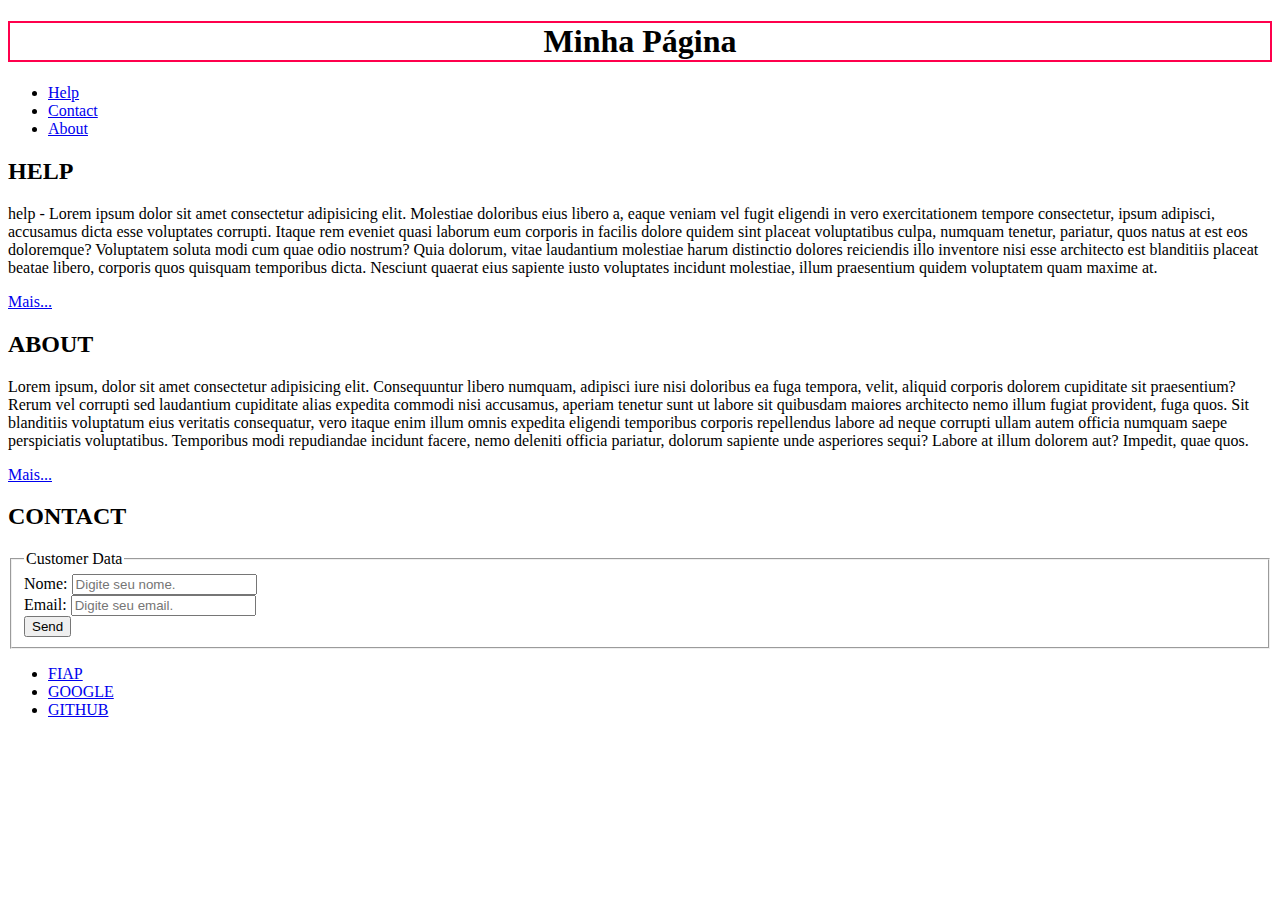
==== index.html @ ac228bd1 "projetinho melhorando" ====
<!-- Este é um comentário em html. -->
<!DOCTYPE HTML> <!-- Este é o DTD do HTML5. -->
<!-- Document Type Definition é a instrução que vai orientar o 
	\browser a carregar o conjunto correto de bibliotecas da versão do HTML em questão. -->

<html lang="pt-br">
	<!-- primeiro filho do html = head. -->
	<head>
		<!-- Os filhos do head são em sua maioria tags de metadados. 
			\Ex: meta. -->
		<meta charset="UTF-8"/>
		<meta name="viewport" content="width:device-width,initial-scale=1.0"/>
		<title>Pagina Básica</title>
	<head>
	<!-- segundo filho do html = body -->
	<body>
	<div class="container">
		<header class="cabecalho">
			<h1 style="text-align: center;border: solid 2px #ff004c;">Minha Página</h1>
		<nav class="menu">
			
			<ul>
			 <li><a href="./paginas/help.html"> Help </a></li>
			 <li><a href="#contact"> Contact </a></li>
			 <li><a href="./paginas/about.html">About</a></li>
			</ul>

		</nav>
			
		</header>
		<section class="conteudo">
			<div>
				<h2>HELP</h2>
				<p>help - Lorem ipsum dolor sit amet consectetur adipisicing elit. Molestiae doloribus eius libero a, eaque veniam vel fugit eligendi in vero exercitationem tempore consectetur, ipsum adipisci, accusamus dicta esse voluptates corrupti. Itaque rem eveniet quasi laborum eum corporis in facilis dolore quidem sint placeat voluptatibus culpa, numquam tenetur, pariatur, quos natus at est eos doloremque? Voluptatem soluta modi cum quae odio nostrum? Quia dolorum, vitae laudantium molestiae harum distinctio dolores reiciendis illo inventore nisi esse architecto est blanditiis placeat beatae libero, corporis quos quisquam temporibus dicta. Nesciunt quaerat eius sapiente iusto voluptates incidunt molestiae, illum praesentium quidem voluptatem quam maxime at.
				</p>
				<a href="./paginas/help.html">Mais...</a>
			</div>
			<div>
				<h2>ABOUT</h2>
				<p>Lorem ipsum, dolor sit amet consectetur adipisicing elit. Consequuntur libero numquam, adipisci iure nisi doloribus ea fuga tempora, velit, aliquid corporis dolorem cupiditate sit praesentium? Rerum vel corrupti sed laudantium cupiditate alias expedita commodi nisi accusamus, aperiam tenetur sunt ut labore sit quibusdam maiores architecto nemo illum fugiat provident, fuga quos. Sit blanditiis voluptatum eius veritatis consequatur, vero itaque enim illum omnis expedita eligendi temporibus corporis repellendus labore ad neque corrupti ullam autem officia numquam saepe perspiciatis voluptatibus. Temporibus modi repudiandae incidunt facere, nemo deleniti officia pariatur, dolorum sapiente unde asperiores sequi? Labore at illum dolorem aut? Impedit, quae quos.
				</p>
				<a href="./paginas/about.html">Mais...</a>
			</div>
			<div id="contact">
				<h2>CONTACT</h2>
				<form>
					<fieldset>
					  <legend>Customer Data</legend>
					  <div>
						<label for="idNm">Nome:</label>
						<input
						  type="text"
						  name="txtNm"
						  id="idNm"
						  placeholder="Digite seu nome."
						/>
					  </div>
					  <div>
						<label for="idEmail">Email:</label>
						<input
						  type="email"
						  name="txtEmail"
						  id="idEmail"
						  placeholder="Digite seu email."
						/>
					  </div>
					  <div>
						<button type="button">Send</button>
							</div>
					</fieldset>
				</form>
			</div>
		</section>
		<footer class="rodape">
			<!-- nav.menu>ul>li*3>a[href="#"]{item - $} -->
			<nav class="menu">
				<ul>
					<li><a href="https://www.fiap.com.br" target="_blank">FIAP</a></li>
					<li><a href="https://www.google.com/" target="_blank">GOOGLE</a></li>
					<li><a href="https://github.com/" target="_blank">GITHUB</a></li>
				</ul>
			</nav>
		</footer>
	</div>

	</body>
</html>
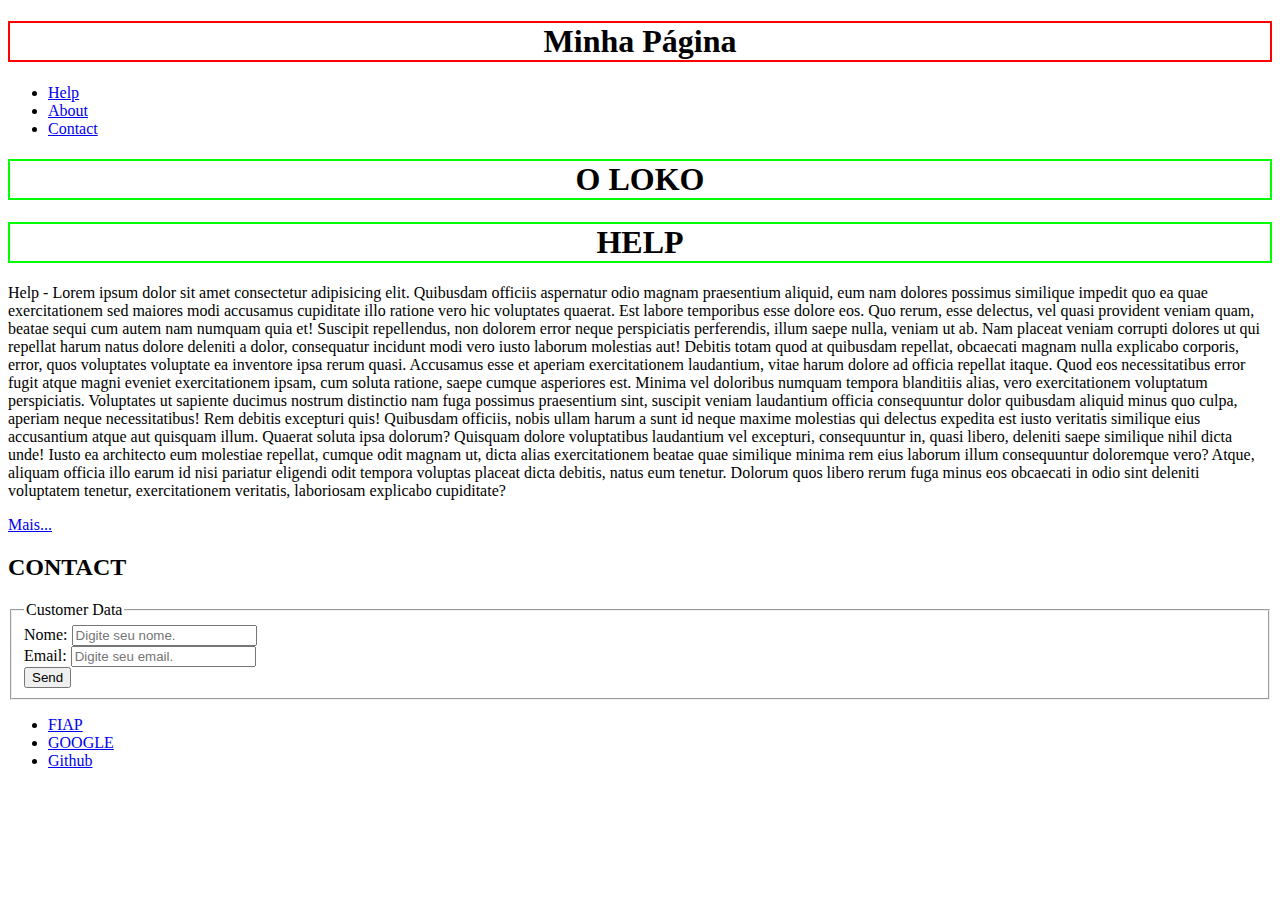
==== commit ad69f25d: "começo de css" ====
--- a/index.html
+++ b/index.html
@@ -1,87 +1,134 @@
-<!-- Este é um comentário em html. -->
-<!DOCTYPE HTML> <!-- Este é o DTD do HTML5. -->
-<!-- Document Type Definition é a instrução que vai orientar o 
-	\browser a carregar o conjunto correto de bibliotecas da versão do HTML em questão. -->
+<!DOCTYPE html>
 
 <html lang="pt-br">
-	<!-- primeiro filho do html = head. -->
-	<head>
-		<!-- Os filhos do head são em sua maioria tags de metadados. 
-			\Ex: meta. -->
-		<meta charset="UTF-8"/>
-		<meta name="viewport" content="width:device-width,initial-scale=1.0"/>
-		<title>Pagina Básica</title>
-	<head>
-	<!-- segundo filho do html = body -->
-	<body>
-	<div class="container">
-		<header class="cabecalho">
-			<h1 style="text-align: center;border: solid 2px #ff004c;">Minha Página</h1>
-		<nav class="menu">
-			
-			<ul>
-			 <li><a href="./paginas/help.html"> Help </a></li>
-			 <li><a href="#contact"> Contact </a></li>
-			 <li><a href="./paginas/about.html">About</a></li>
-			</ul>
+  <head>
+    <!-- As metatags -->
+    <meta charset="UTF-8" />
+    <meta name="viewport" content="width:device-width, initial-scale=1.0" />
+    <title>Página Básica</title>
 
-		</nav>
-			
-		</header>
-		<section class="conteudo">
-			<div>
-				<h2>HELP</h2>
-				<p>help - Lorem ipsum dolor sit amet consectetur adipisicing elit. Molestiae doloribus eius libero a, eaque veniam vel fugit eligendi in vero exercitationem tempore consectetur, ipsum adipisci, accusamus dicta esse voluptates corrupti. Itaque rem eveniet quasi laborum eum corporis in facilis dolore quidem sint placeat voluptatibus culpa, numquam tenetur, pariatur, quos natus at est eos doloremque? Voluptatem soluta modi cum quae odio nostrum? Quia dolorum, vitae laudantium molestiae harum distinctio dolores reiciendis illo inventore nisi esse architecto est blanditiis placeat beatae libero, corporis quos quisquam temporibus dicta. Nesciunt quaerat eius sapiente iusto voluptates incidunt molestiae, illum praesentium quidem voluptatem quam maxime at.
-				</p>
-				<a href="./paginas/help.html">Mais...</a>
-			</div>
-			<div>
-				<h2>ABOUT</h2>
-				<p>Lorem ipsum, dolor sit amet consectetur adipisicing elit. Consequuntur libero numquam, adipisci iure nisi doloribus ea fuga tempora, velit, aliquid corporis dolorem cupiditate sit praesentium? Rerum vel corrupti sed laudantium cupiditate alias expedita commodi nisi accusamus, aperiam tenetur sunt ut labore sit quibusdam maiores architecto nemo illum fugiat provident, fuga quos. Sit blanditiis voluptatum eius veritatis consequatur, vero itaque enim illum omnis expedita eligendi temporibus corporis repellendus labore ad neque corrupti ullam autem officia numquam saepe perspiciatis voluptatibus. Temporibus modi repudiandae incidunt facere, nemo deleniti officia pariatur, dolorum sapiente unde asperiores sequi? Labore at illum dolorem aut? Impedit, quae quos.
-				</p>
-				<a href="./paginas/about.html">Mais...</a>
-			</div>
-			<div id="contact">
-				<h2>CONTACT</h2>
-				<form>
-					<fieldset>
-					  <legend>Customer Data</legend>
-					  <div>
-						<label for="idNm">Nome:</label>
-						<input
-						  type="text"
-						  name="txtNm"
-						  id="idNm"
-						  placeholder="Digite seu nome."
-						/>
-					  </div>
-					  <div>
-						<label for="idEmail">Email:</label>
-						<input
-						  type="email"
-						  name="txtEmail"
-						  id="idEmail"
-						  placeholder="Digite seu email."
-						/>
-					  </div>
-					  <div>
-						<button type="button">Send</button>
-							</div>
-					</fieldset>
-				</form>
-			</div>
-		</section>
-		<footer class="rodape">
-			<!-- nav.menu>ul>li*3>a[href="#"]{item - $} -->
-			<nav class="menu">
-				<ul>
-					<li><a href="https://www.fiap.com.br" target="_blank">FIAP</a></li>
-					<li><a href="https://www.google.com/" target="_blank">GOOGLE</a></li>
-					<li><a href="https://github.com/" target="_blank">GITHUB</a></li>
-				</ul>
-			</nav>
-		</footer>
-	</div>
+    <!-- As folhas de estilo  através de bloco style -->
 
-	</body>
-</html> +    <style>
+      h1 {
+        text-align: center;
+        border: solid 2px rgb(255, 0, 0);
+      }
+
+      .meu-h1 {
+        text-align: center;
+        border: solid 2px rgb(0, 0, 255);
+      }
+
+      #meu-h1-2 {
+        text-align: center;
+        border: solid 2px rgb(0, 255, 0);
+      }
+
+      section div h1 {
+        text-align: center;
+        border: solid 2px rgb(0, 255, 0);
+      }
+    </style>
+
+    <!-- As folhas de estilo  através de bloco style -->
+  </head>
+  <body>
+    <div class="container">
+      <header class="cabecalho">
+        <h1>Minha Página</h1>
+        <nav class="menu">
+          <!-- ul = unordered list e só pode conter dentro diretamente dentro de si  li (list item) ou outros uls-->
+          <ul>
+            <li><a href="./paginas/help.html"> Help </a></li>
+            <li><a href="./paginas/about.html"> About </a></li>
+            <li><a href="#contact"> Contact </a></li>
+          </ul>
+        </nav>
+      </header>
+
+      <section class="conteudo">
+        <div>
+          <h1>O LOKO</h1>
+          <h1>HELP</h1>
+          <p>
+            Help - Lorem ipsum dolor sit amet consectetur adipisicing elit.
+            Quibusdam officiis aspernatur odio magnam praesentium aliquid, eum
+            nam dolores possimus similique impedit quo ea quae exercitationem
+            sed maiores modi accusamus cupiditate illo ratione vero hic
+            voluptates quaerat. Est labore temporibus esse dolore eos. Quo
+            rerum, esse delectus, vel quasi provident veniam quam, beatae sequi
+            cum autem nam numquam quia et! Suscipit repellendus, non dolorem
+            error neque perspiciatis perferendis, illum saepe nulla, veniam ut
+            ab. Nam placeat veniam corrupti dolores ut qui repellat harum natus
+            dolore deleniti a dolor, consequatur incidunt modi vero iusto
+            laborum molestias aut! Debitis totam quod at quibusdam repellat,
+            obcaecati magnam nulla explicabo corporis, error, quos voluptates
+            voluptate ea inventore ipsa rerum quasi. Accusamus esse et aperiam
+            exercitationem laudantium, vitae harum dolore ad officia repellat
+            itaque. Quod eos necessitatibus error fugit atque magni eveniet
+            exercitationem ipsam, cum soluta ratione, saepe cumque asperiores
+            est. Minima vel doloribus numquam tempora blanditiis alias, vero
+            exercitationem voluptatum perspiciatis. Voluptates ut sapiente
+            ducimus nostrum distinctio nam fuga possimus praesentium sint,
+            suscipit veniam laudantium officia consequuntur dolor quibusdam
+            aliquid minus quo culpa, aperiam neque necessitatibus! Rem debitis
+            excepturi quis! Quibusdam officiis, nobis ullam harum a sunt id
+            neque maxime molestias qui delectus expedita est iusto veritatis
+            similique eius accusantium atque aut quisquam illum. Quaerat soluta
+            ipsa dolorum? Quisquam dolore voluptatibus laudantium vel excepturi,
+            consequuntur in, quasi libero, deleniti saepe similique nihil dicta
+            unde! Iusto ea architecto eum molestiae repellat, cumque odit magnam
+            ut, dicta alias exercitationem beatae quae similique minima rem eius
+            laborum illum consequuntur doloremque vero? Atque, aliquam officia
+            illo earum id nisi pariatur eligendi odit tempora voluptas placeat
+            dicta debitis, natus eum tenetur. Dolorum quos libero rerum fuga
+            minus eos obcaecati in odio sint deleniti voluptatem tenetur,
+            exercitationem veritatis, laboriosam explicabo cupiditate?
+          </p>
+          <a href="./paginas/about.html">Mais...</a>
+        </div>
+        <div id="contact">
+          <h2>CONTACT</h2>
+          <form>
+            <fieldset>
+              <legend>Customer Data</legend>
+              <div>
+                <label for="idNm">Nome:</label>
+                <input
+                  type="text"
+                  name="txtNm"
+                  id="idNm"
+                  placeholder="Digite seu nome."
+                />
+              </div>
+              <div>
+                <label for="idEmail">Email:</label>
+                <input
+                  type="email"
+                  name="txtEmail"
+                  id="idEmail"
+                  placeholder="Digite seu email."
+                />
+              </div>
+              <div>
+                <button type="button">Send</button>
+              </div>
+            </fieldset>
+          </form>
+        </div>
+      </section>
+
+      <footer class="rodape">
+        <!-- nav.menu>ul>li*3>a[href="#"]{Item - $} -->
+        <nav class="menu">
+          <ul>
+            <li><a href="https://www.fiap.com.br" target="_blank">FIAP</a></li>
+            <li><a href="#">GOOGLE</a></li>
+            <li><a href="#">Github</a></li>
+          </ul>
+        </nav>
+      </footer>
+    </div>
+  </body>
+</html>
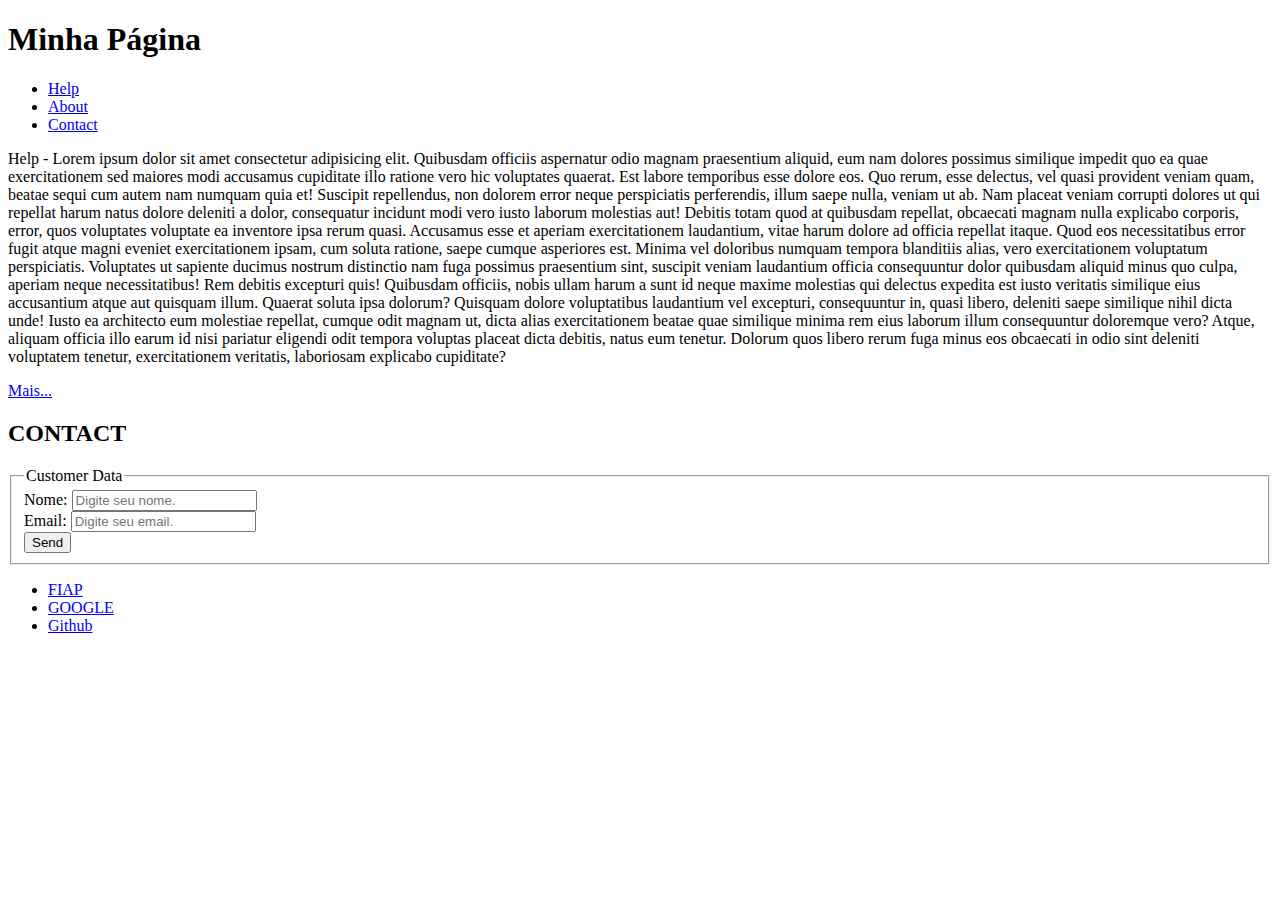
==== commit 8abcce9e: "intro css cascata" ====
--- a/index.html
+++ b/index.html
@@ -9,30 +9,9 @@
 
     <!-- As folhas de estilo  através de bloco style -->
 
-    <style>
-      h1 {
-        text-align: center;
-        border: solid 2px rgb(255, 0, 0);
-      }
+    <link rel="stylesheet" href="./css/estilo.css" />
+  </head>
 
-      .meu-h1 {
-        text-align: center;
-        border: solid 2px rgb(0, 0, 255);
-      }
-
-      #meu-h1-2 {
-        text-align: center;
-        border: solid 2px rgb(0, 255, 0);
-      }
-
-      section div h1 {
-        text-align: center;
-        border: solid 2px rgb(0, 255, 0);
-      }
-    </style>
-
-    <!-- As folhas de estilo  através de bloco style -->
-  </head>
   <body>
     <div class="container">
       <header class="cabecalho">
@@ -49,8 +28,6 @@
 
       <section class="conteudo">
         <div>
-          <h1>O LOKO</h1>
-          <h1>HELP</h1>
           <p>
             Help - Lorem ipsum dolor sit amet consectetur adipisicing elit.
             Quibusdam officiis aspernatur odio magnam praesentium aliquid, eum
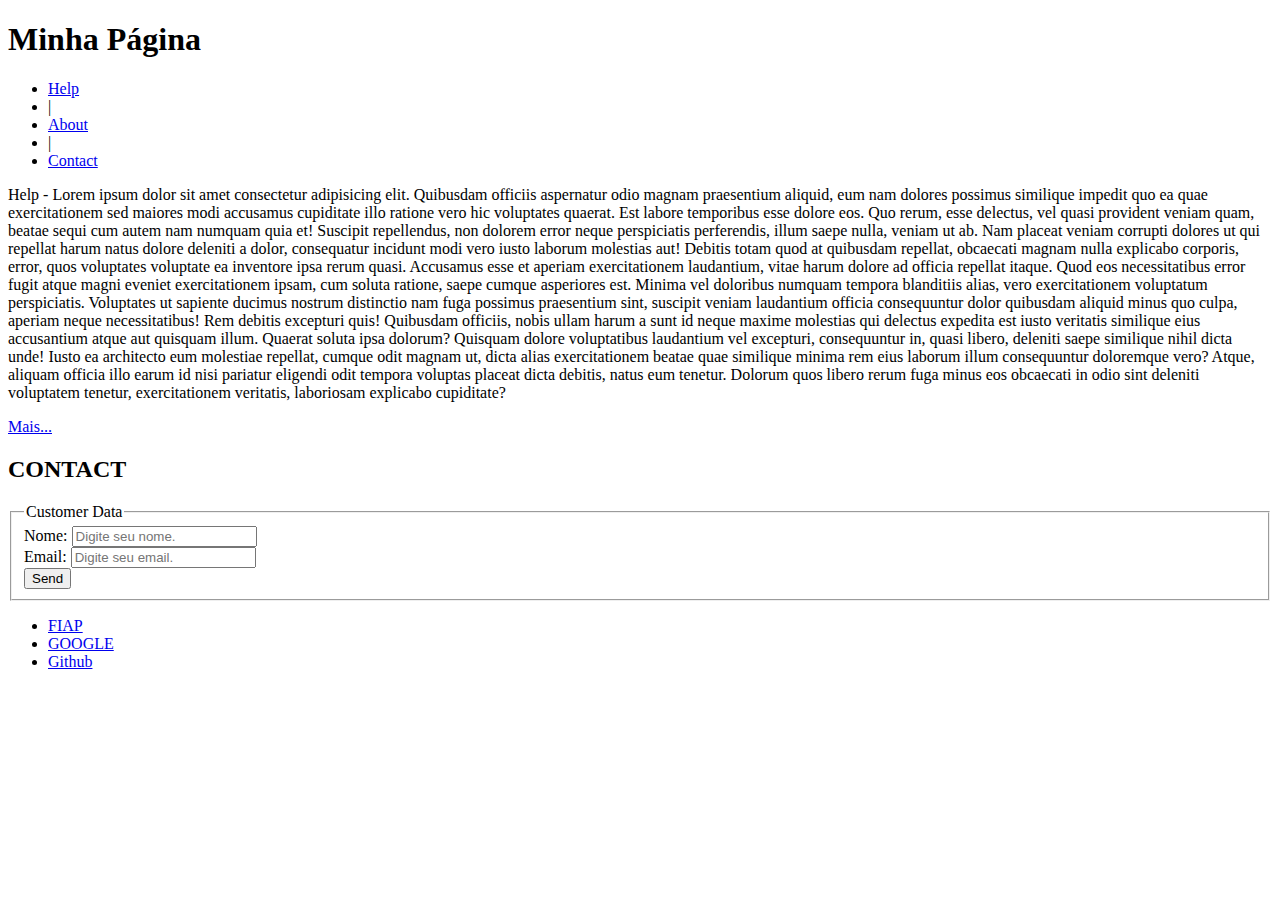
==== commit 70742967: "funções css" ====
--- a/index.html
+++ b/index.html
@@ -7,26 +7,26 @@
     <meta name="viewport" content="width:device-width, initial-scale=1.0" />
     <title>Página Básica</title>
 
-    <!-- As folhas de estilo  através de bloco style -->
-
     <link rel="stylesheet" href="./css/estilo.css" />
   </head>
 
   <body>
-    <div class="container">
-      <header class="cabecalho">
+    <div id="container">
+      <header id="cabecalho">
         <h1>Minha Página</h1>
-        <nav class="menu">
+        <nav id="menu">
           <!-- ul = unordered list e só pode conter dentro diretamente dentro de si  li (list item) ou outros uls-->
           <ul>
-            <li><a href="./paginas/help.html"> Help </a></li>
-            <li><a href="./paginas/about.html"> About </a></li>
-            <li><a href="#contact"> Contact </a></li>
+            <li class="link"><a href="./paginas/help.html"> Help </a></li>
+            <li class="link">|</li>
+            <li class="link"><a href="./paginas/about.html"> About </a></li>
+            <li class="link">|</li>
+            <li class="link"><a href="#contact"> Contact </a></li>
           </ul>
         </nav>
       </header>
 
-      <section class="conteudo">
+      <section id="conteudo">
         <div>
           <p>
             Help - Lorem ipsum dolor sit amet consectetur adipisicing elit.
@@ -63,7 +63,7 @@
             minus eos obcaecati in odio sint deleniti voluptatem tenetur,
             exercitationem veritatis, laboriosam explicabo cupiditate?
           </p>
-          <a href="./paginas/about.html">Mais...</a>
+          <a class="link" href="./paginas/about.html">Mais...</a>
         </div>
         <div id="contact">
           <h2>CONTACT</h2>
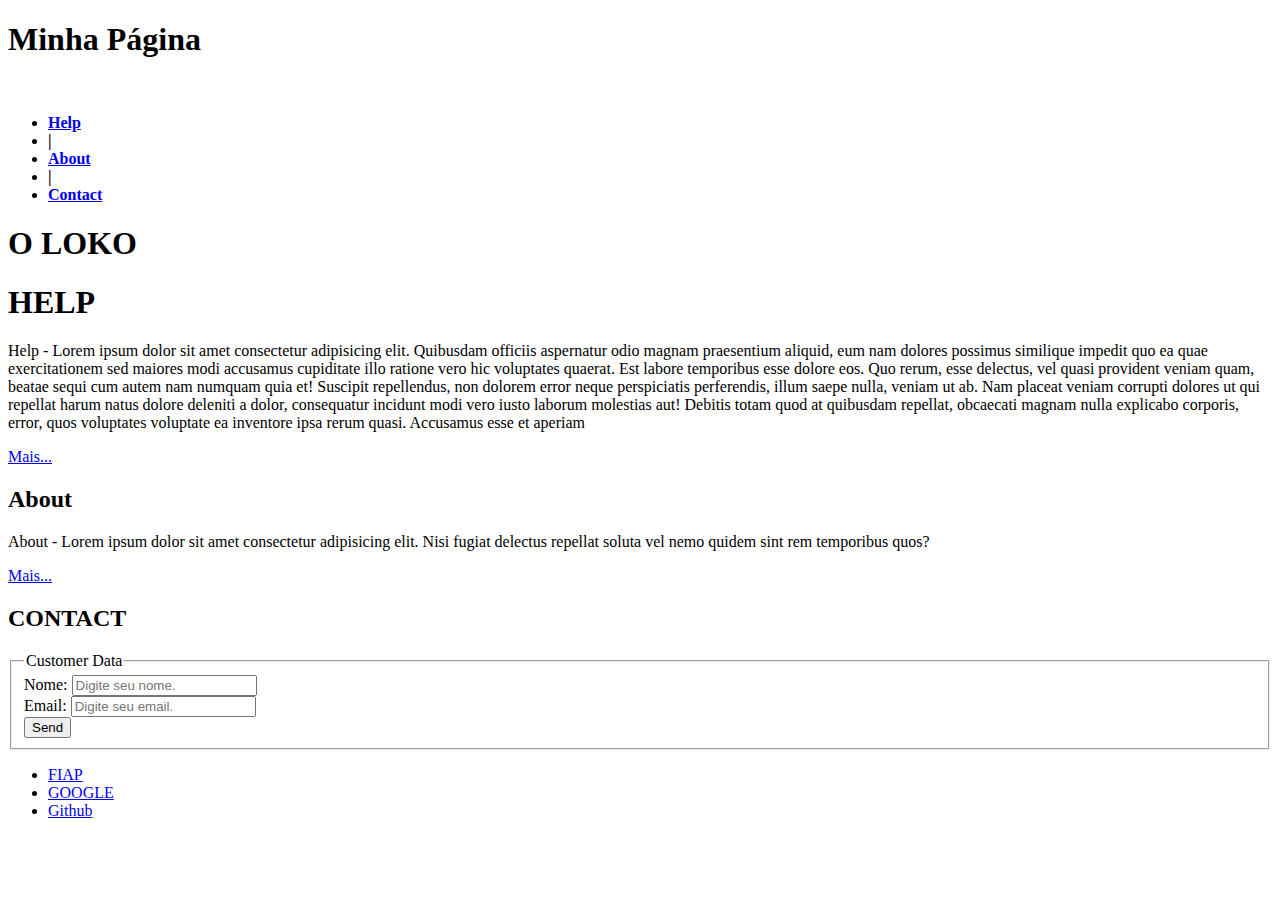
==== commit 8a1ee03c: "arrumando html" ====
--- a/index.html
+++ b/index.html
@@ -6,28 +6,31 @@
     <meta charset="UTF-8" />
     <meta name="viewport" content="width:device-width, initial-scale=1.0" />
     <title>Página Básica</title>
+    <link rel="stylesheet" href="./CSS/estilo.css">
+  </head>
+  <body>
+    <div class="container">
+      <header id="cabecalho">
 
-    <link rel="stylesheet" href="./css/estilo.css" />
-  </head>
+          <h1>Minha Página</h1>
+      </br>
 
-  <body>
-    <div id="container">
-      <header id="cabecalho">
-        <h1>Minha Página</h1>
         <nav id="menu">
           <!-- ul = unordered list e só pode conter dentro diretamente dentro de si  li (list item) ou outros uls-->
-          <ul>
+         <strong><ul>
             <li class="link"><a href="./paginas/help.html"> Help </a></li>
             <li class="link">|</li>
             <li class="link"><a href="./paginas/about.html"> About </a></li>
             <li class="link">|</li>
             <li class="link"><a href="#contact"> Contact </a></li>
-          </ul>
+         </ul></strong>
         </nav>
       </header>
 
       <section id="conteudo">
         <div>
+          <h1>O LOKO</h1>
+          <h1>HELP</h1>
           <p>
             Help - Lorem ipsum dolor sit amet consectetur adipisicing elit.
             Quibusdam officiis aspernatur odio magnam praesentium aliquid, eum
@@ -42,26 +45,17 @@
             laborum molestias aut! Debitis totam quod at quibusdam repellat,
             obcaecati magnam nulla explicabo corporis, error, quos voluptates
             voluptate ea inventore ipsa rerum quasi. Accusamus esse et aperiam
-            exercitationem laudantium, vitae harum dolore ad officia repellat
-            itaque. Quod eos necessitatibus error fugit atque magni eveniet
-            exercitationem ipsam, cum soluta ratione, saepe cumque asperiores
-            est. Minima vel doloribus numquam tempora blanditiis alias, vero
-            exercitationem voluptatum perspiciatis. Voluptates ut sapiente
-            ducimus nostrum distinctio nam fuga possimus praesentium sint,
-            suscipit veniam laudantium officia consequuntur dolor quibusdam
-            aliquid minus quo culpa, aperiam neque necessitatibus! Rem debitis
-            excepturi quis! Quibusdam officiis, nobis ullam harum a sunt id
-            neque maxime molestias qui delectus expedita est iusto veritatis
-            similique eius accusantium atque aut quisquam illum. Quaerat soluta
-            ipsa dolorum? Quisquam dolore voluptatibus laudantium vel excepturi,
-            consequuntur in, quasi libero, deleniti saepe similique nihil dicta
-            unde! Iusto ea architecto eum molestiae repellat, cumque odit magnam
-            ut, dicta alias exercitationem beatae quae similique minima rem eius
-            laborum illum consequuntur doloremque vero? Atque, aliquam officia
-            illo earum id nisi pariatur eligendi odit tempora voluptas placeat
-            dicta debitis, natus eum tenetur. Dolorum quos libero rerum fuga
-            minus eos obcaecati in odio sint deleniti voluptatem tenetur,
-            exercitationem veritatis, laboriosam explicabo cupiditate?
+      
+       
+          </p>
+          <a class="link" href="./paginas/help.html">Mais...</a>
+        </div>
+        <div>
+          <h2>About</h2>
+          <p>
+            About - Lorem ipsum dolor sit amet consectetur adipisicing elit.
+            Nisi fugiat delectus repellat soluta vel nemo quidem sint rem
+            temporibus quos?
           </p>
           <a class="link" href="./paginas/about.html">Mais...</a>
         </div>
@@ -101,8 +95,8 @@
         <nav class="menu">
           <ul>
             <li><a href="https://www.fiap.com.br" target="_blank">FIAP</a></li>
-            <li><a href="#">GOOGLE</a></li>
-            <li><a href="#">Github</a></li>
+            <li><a href="https://www.google.com.br/?hl=pt-BR">GOOGLE</a></li>
+            <li><a href="https://github.com/dashboard">Github</a></li>
           </ul>
         </nav>
       </footer>
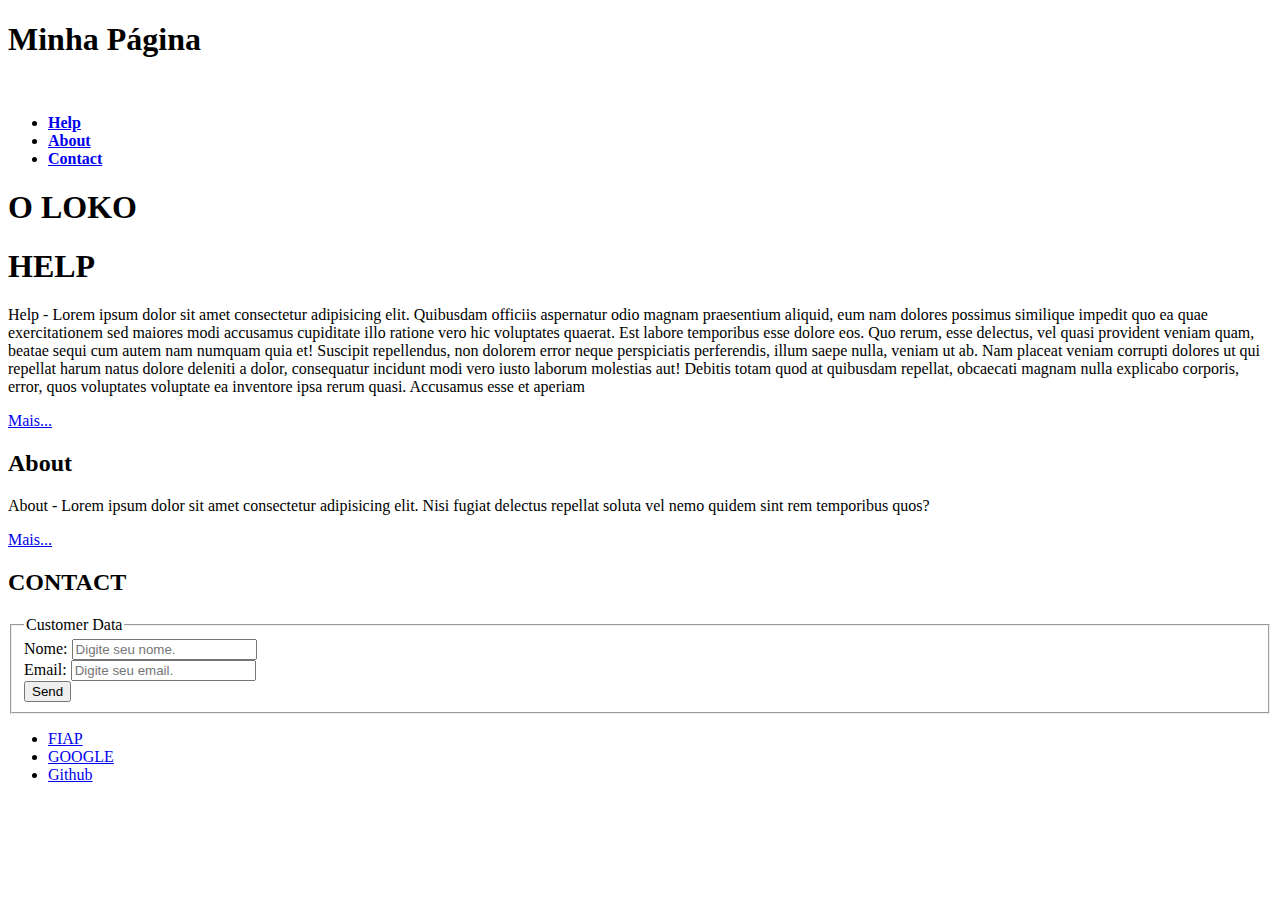
==== commit 2f7b0d66: "começando exercicio css" ====
--- a/index.html
+++ b/index.html
@@ -6,7 +6,6 @@
     <meta charset="UTF-8" />
     <meta name="viewport" content="width:device-width, initial-scale=1.0" />
     <title>Página Básica</title>
-    <link rel="stylesheet" href="./CSS/estilo.css">
   </head>
   <body>
     <div class="container">
@@ -19,9 +18,7 @@
           <!-- ul = unordered list e só pode conter dentro diretamente dentro de si  li (list item) ou outros uls-->
          <strong><ul>
             <li class="link"><a href="./paginas/help.html"> Help </a></li>
-            <li class="link">|</li>
             <li class="link"><a href="./paginas/about.html"> About </a></li>
-            <li class="link">|</li>
             <li class="link"><a href="#contact"> Contact </a></li>
          </ul></strong>
         </nav>
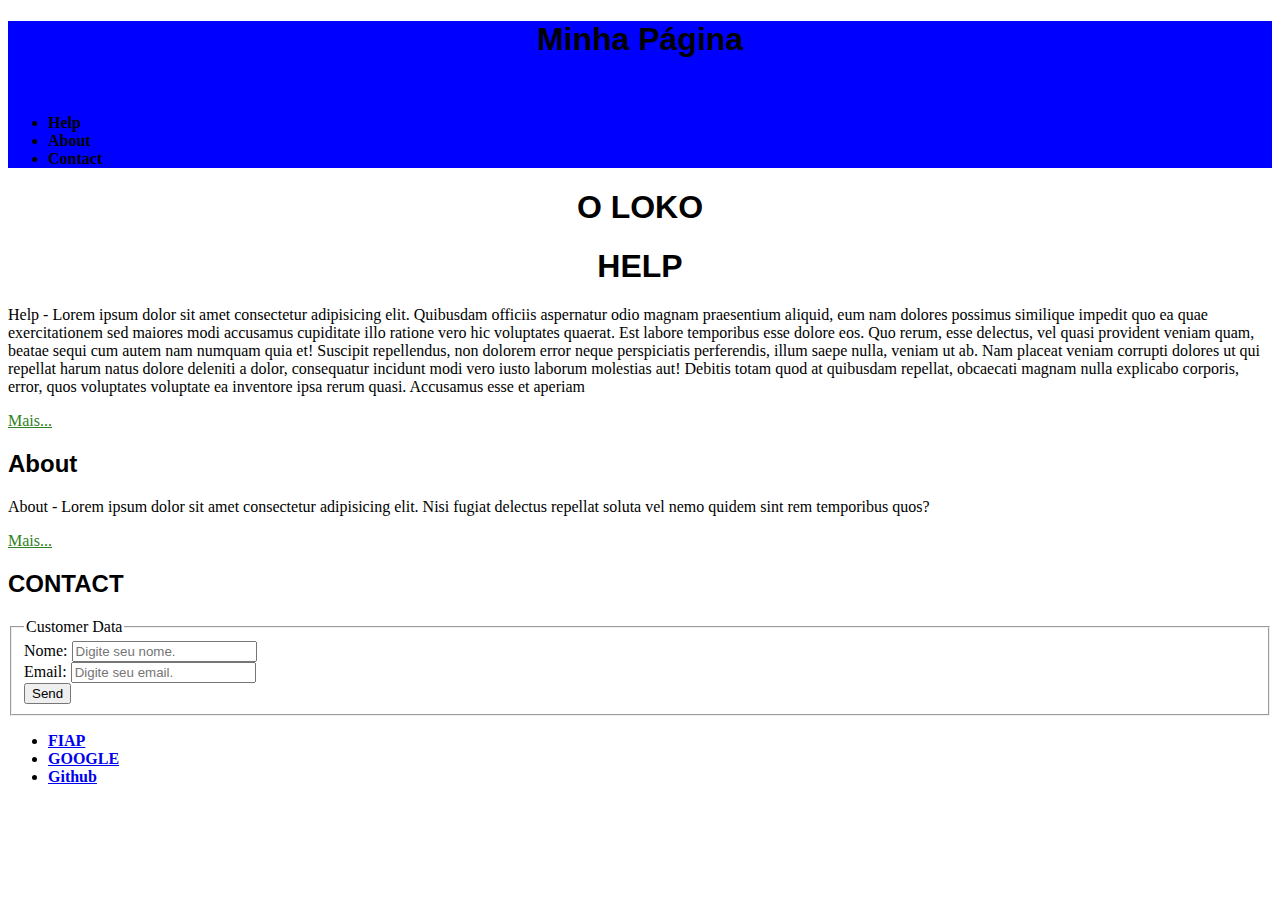
==== commit a925937b: "ex3 - nav em negrito" ====
--- a/index.html
+++ b/index.html
@@ -6,6 +6,7 @@
     <meta charset="UTF-8" />
     <meta name="viewport" content="width:device-width, initial-scale=1.0" />
     <title>Página Básica</title>
+    <link rel="stylesheet" href="./css/estilos.css">
   </head>
   <body>
     <div class="container">
@@ -13,14 +14,13 @@
 
           <h1>Minha Página</h1>
       </br>
-
         <nav id="menu">
           <!-- ul = unordered list e só pode conter dentro diretamente dentro de si  li (list item) ou outros uls-->
-         <strong><ul>
+         <ul>
             <li class="link"><a href="./paginas/help.html"> Help </a></li>
             <li class="link"><a href="./paginas/about.html"> About </a></li>
             <li class="link"><a href="#contact"> Contact </a></li>
-         </ul></strong>
+         </ul>
         </nav>
       </header>
 
--- a/css/estilos.css
+++ b/css/estilos.css
@@ -0,0 +1,60 @@
+/*Este é um comentário em CSS*/
+/*
+    Este é um comentário 
+    em BLOCO em CSS
+*/
+
+/* Quais tags podem ser seletores CSS3: */
+/* 
+    - Tag
+    - Class
+    - ID
+    - Atributo
+    - Pseudo-classe
+    - Pseudo-elemento
+*/
+
+/* Tag */
+h1 {
+  color: black;
+  text-align: center;
+  font-family: "Gill Sans", "Gill Sans MT", Calibri, "Trebuchet MS", sans-serif;
+}
+h2 {
+  font-family: "Gill Sans", "Gill Sans MT", Calibri, "Trebuchet MS", sans-serif;
+}
+
+/* Class */
+.link {
+  color: #318021;
+}
+
+ul .link {
+  color: #000;
+
+  /* Nesting links */
+  a {
+    text-decoration: none;
+    color: black;
+  }
+}
+
+#menu ul {
+  font-weight: bold;
+}
+
+/* ID */
+#container {
+  width: 80%;
+  height: 100%;
+  border: 2px solid #000;
+  margin: 0 auto;
+}
+
+#cabecalho {
+  background-color: blue;
+}
+
+nav {
+  font-weight: bold;
+}
